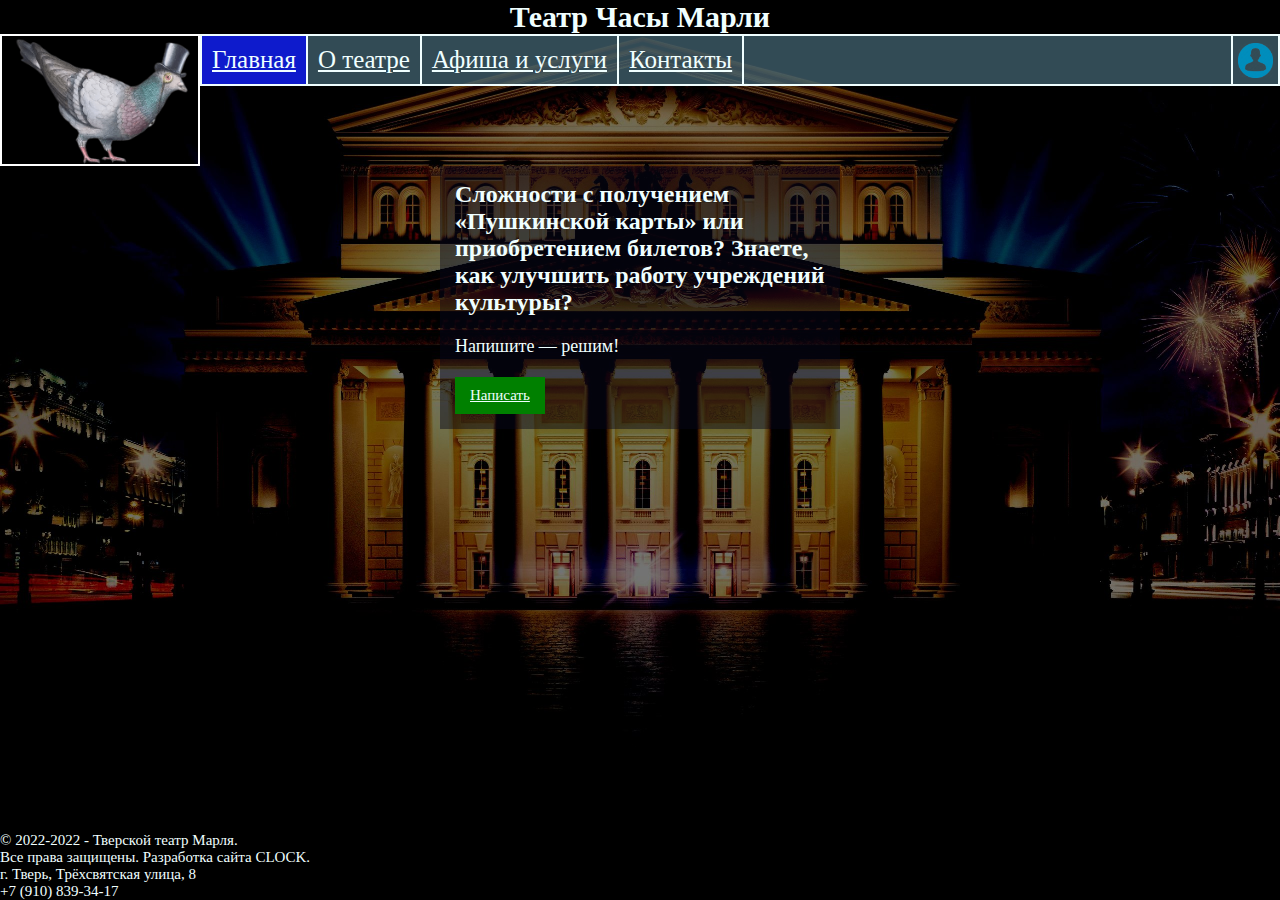
==== index.html @ d5267b8e "Add files via upload" ====
﻿<html>

<head>
	<meta charset="UTF-8">
	<meta http-equiv="X-UA-Compatible" content="IE=edge">
	<meta name="viewport" content="width=device-width, initial-scale=1.0">
	<title>Главная</title>
	<link rel="stylesheet" href="static/style.css">
</head>

<body>
	<main>
		<h1 class="title">
			Театр Часы Марли
		</h1>
		<div class="top">
			<div class="logo"><a href="index.html">
					<img style="border:2px solid white" width="200px" src="./static/Логотип.png" alt="Логотип">
				</a>
			</div>
			<div class="menu">
				<ul>
					<li class="active"><a href="index.html"> Главная </a> </li>

					<li><a href="О театре.html">
							<left>О театре</left>
						</a> </li>
					<li><a href="Цены.html">
							<left>Афиша и услуги</left>
						</a> </li>
					<li><a href="Контакты.html">
							<left>Контакты</left>
						</a> </li>
				</ul>
				<div class="lk">
					<div class="imagewrapper">
						<a href="лк.html">
							<img class="imglk" src="./static/лк.png" alt="Личный кабинет"></a>
					</div>
				</div>
			</div>
		</div>
		<div class="karta">

			<h3>
				Сложности с получением «Пушкинской карты» или приобретением билетов? Знаете, как улучшить работу
				учреждений культуры?
			</h3>
			<p>Напишите — решим!</p>
			<a href="https://vk.com/clockmarly">
				Написать</a>
		</div>

	</main>
	<footer>
		<p> © 2022-2022 - Тверской театр Марля. <br>Все права защищены. Разработка сайта CLOCK.</br>
			г. Тверь, Трёхсвятская улица, 8
			<br>+7 (910) 839-34-17
		</p>
	</footer>
</body>

</html>
---- static/style.css ----
body {
    display: flex;
    flex-direction: column;
    min-height: 100vh;
    background: url("fon.jpg");
    background-repeat: no-repeat;
    background-position: top;
    background-size: 100% auto;
    background-color: black;
    font-size: 15px;
    color: azure;
}

main {
    flex: 1 0 auto;
}

footer {
    flex: 0 0 auto;
    margin-top: 40px;
}

* {
    padding: 0;
    margin: 0;
    color: azure;
    box-sizing: border-box;
}

.text-block {
    margin: 0 30px;
    font-size: 20px;
    background-color: rgba(0, 0, 0, 0.745);
}

span {
    font-style: italic;
}

.bold-text {
    font-weight: bold;
}

.karta {
    margin: 0 auto;
    width: 400px;
    background-color: rgba(6, 6, 26, 0.473);
    padding: 15px;
}

.karta h3 {
    font-size: 24px;
    font-weight: bold;
}

.karta p {
    font-size: 18px;
    margin-top: 20px;

}

.karta a {
    display: inline-block;
    color: azure;
    background-color: green;
    padding: 10px 15px;
    margin-top: 20px;
}

.top {
    display: flex;

}

.menu {
    align-items: center;
    display: flex;
    justify-content: space-between;
    flex: 1;
    background-color: rgba(67, 101, 114, 0.747);
    align-self: flex-start;
    border: 2px solid azure;
}

li.active {
    background-color: rgb(14, 27, 204);
}

.menu ul {
    justify-content: flex-start;
    list-style-type: none;
    display: flex;
    width: 100%;
}

.menu li {
    padding: 10px;
    border-right: 2px solid azure;
}

.table-price {
    border: 5px solid white;
    border-collapse: collapse;
}

.table-price td {
    font-size: 35px;
    border: 2px solid white;
}

.price {
    width: 230px;
    margin: 0 auto;
}

.price h3 {
    text-align: center;
    font-size: 35px;
}

.menu a {
    font-size: 25px;
}

.menu li {
    font-size: 25px;
}

.oteatre {
    text-align: center;
    margin-top: 15px;
    margin-bottom: 15px;
    font-style: italic;
}

.title {
    text-align: center;
}

.cont {
    margin-bottom: 25px;
}

.contacts {
    text-align: center;
    font-size: 20px;
}

.rasp h2 {
    text-align: center;
    font-size: 35px;
    font-style: italic;
}

.imglk {
    height: 100%;
    width: auto;
}

.imagewrapper {
    height: 35px;
    padding: 0 5px;
}

.lk {
    display: flex;
    align-items: center;
    justify-content: center;
    align-self: stretch;
    border-left: 2px solid azure;
}

.lkactive {
    background-color: rgb(14, 27, 204);
}

.last {
    justify-self: end;
}

.rasp {
    margin-top: 20px;
    margin-bottom: 10px;
    font-style: italic;
}

.bilet {
    display: flex;
    justify-content: space-between;
    margin: 0 auto;
    width: 85%;
    background-color: rgba(7, 15, 24, 0.582);
    padding: 25px;
}

.bilet h3 {
    display: inline;
    font-size: 30px;
    font-weight: bold;
}

.leftside,
.centerside,
.rightside {
    display: flex;
    align-items: center;
    flex: 1;
}

.rightside {
    justify-content: end;
}

.centerside {
    flex-direction: column;
}

.zakaz {
    text-align: center;
}

.bilet p {
    font-size: 30px;
}

.bilet p+.bilet p {
    margin-top: 20px;
}

.bilet a {
    display: inline-block;
    height: auto;
    color: azure;
    background-color: green;
    padding: 10px 15px;
    font-size: 25px;
}
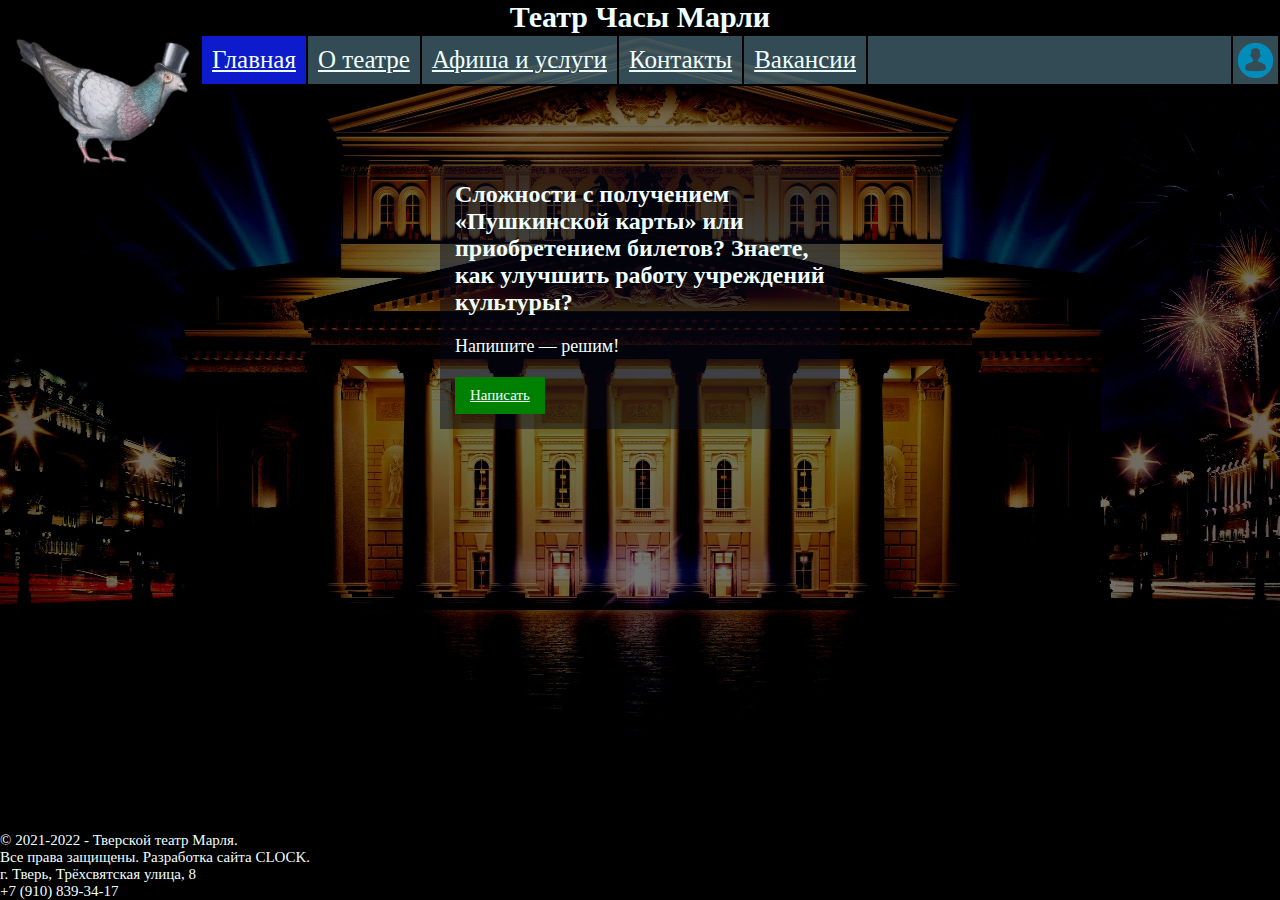
==== commit 6bc6ea13: "Add files via upload" ====
--- a/index.html
+++ b/index.html
@@ -15,7 +15,7 @@
 		</h1>
 		<div class="top">
 			<div class="logo"><a href="index.html">
-					<img style="border:2px solid white" width="200px" src="./static/Логотип.png" alt="Логотип">
+					<img style="border:2px solid rgb(0, 0, 0)" width="200px" src="./static/Логотип.png" alt="Логотип">
 				</a>
 			</div>
 			<div class="menu">
@@ -23,14 +23,17 @@
 					<li class="active"><a href="index.html"> Главная </a> </li>
 
 					<li><a href="О театре.html">
-							<left>О театре</left>
+							О театре
 						</a> </li>
 					<li><a href="Цены.html">
-							<left>Афиша и услуги</left>
+							Афиша и услуги
 						</a> </li>
 					<li><a href="Контакты.html">
-							<left>Контакты</left>
+							Контакты
 						</a> </li>
+					<li><a href="Вакансии.html">
+							Вакансии
+						</a></li>
 				</ul>
 				<div class="lk">
 					<div class="imagewrapper">
@@ -53,8 +56,8 @@
 
 	</main>
 	<footer>
-		<p> © 2022-2022 - Тверской театр Марля. <br>Все права защищены. Разработка сайта CLOCK.</br>
-			г. Тверь, Трёхсвятская улица, 8
+		<p> © 2021-2022 - Тверской театр Марля. <br>Все права защищены. Разработка сайта CLOCK.
+			<br>г. Тверь, Трёхсвятская улица, 8
 			<br>+7 (910) 839-34-17
 		</p>
 	</footer>
--- a/static/style.css
+++ b/static/style.css
@@ -17,7 +17,7 @@
 
 footer {
     flex: 0 0 auto;
-    margin-top: 40px;
+    margin-top: 150px;
 }
 
 * {
@@ -69,7 +69,6 @@
 
 .top {
     display: flex;
-
 }
 
 .menu {
@@ -79,11 +78,17 @@
     flex: 1;
     background-color: rgba(67, 101, 114, 0.747);
     align-self: flex-start;
-    border: 2px solid azure;
+    border: 2px solid black;
 }
 
 li.active {
     background-color: rgb(14, 27, 204);
+}
+
+.vaka {
+    margin-top: 20px;
+    text-align: center;
+    font-style: italic;
 }
 
 .menu ul {
@@ -95,7 +100,7 @@
 
 .menu li {
     padding: 10px;
-    border-right: 2px solid azure;
+    border-right: 2px solid black;
 }
 
 .table-price {
@@ -113,6 +118,36 @@
     margin: 0 auto;
 }
 
+.dolz li {
+    margin-left: 25px;
+}
+
+.dolz h2 {
+    font-weight: bold;
+    margin-top: 15px;
+    text-align: center;
+}
+
+.dolz p {
+    margin-top: 15px;
+    margin-left: 25px;
+}
+
+.dolz {
+    font-size: 20px;
+}
+
+.dolz h3 {
+    font-style: italic;
+    margin-top: 25px;
+    text-align: left;
+    margin-left: 25px;
+}
+
+.dolz span {
+    text-align: center;
+}
+
 .price h3 {
     text-align: center;
     font-size: 35px;
@@ -150,6 +185,14 @@
     text-align: center;
     font-size: 35px;
     font-style: italic;
+}
+
+.adress {
+    font-style: italic;
+    font-size: 35px;
+    margin-top: 20px;
+    margin-bottom: 20px;
+    text-align: center;
 }
 
 .imglk {
@@ -167,7 +210,7 @@
     align-items: center;
     justify-content: center;
     align-self: stretch;
-    border-left: 2px solid azure;
+    border-left: 2px solid black;
 }
 
 .lkactive {
